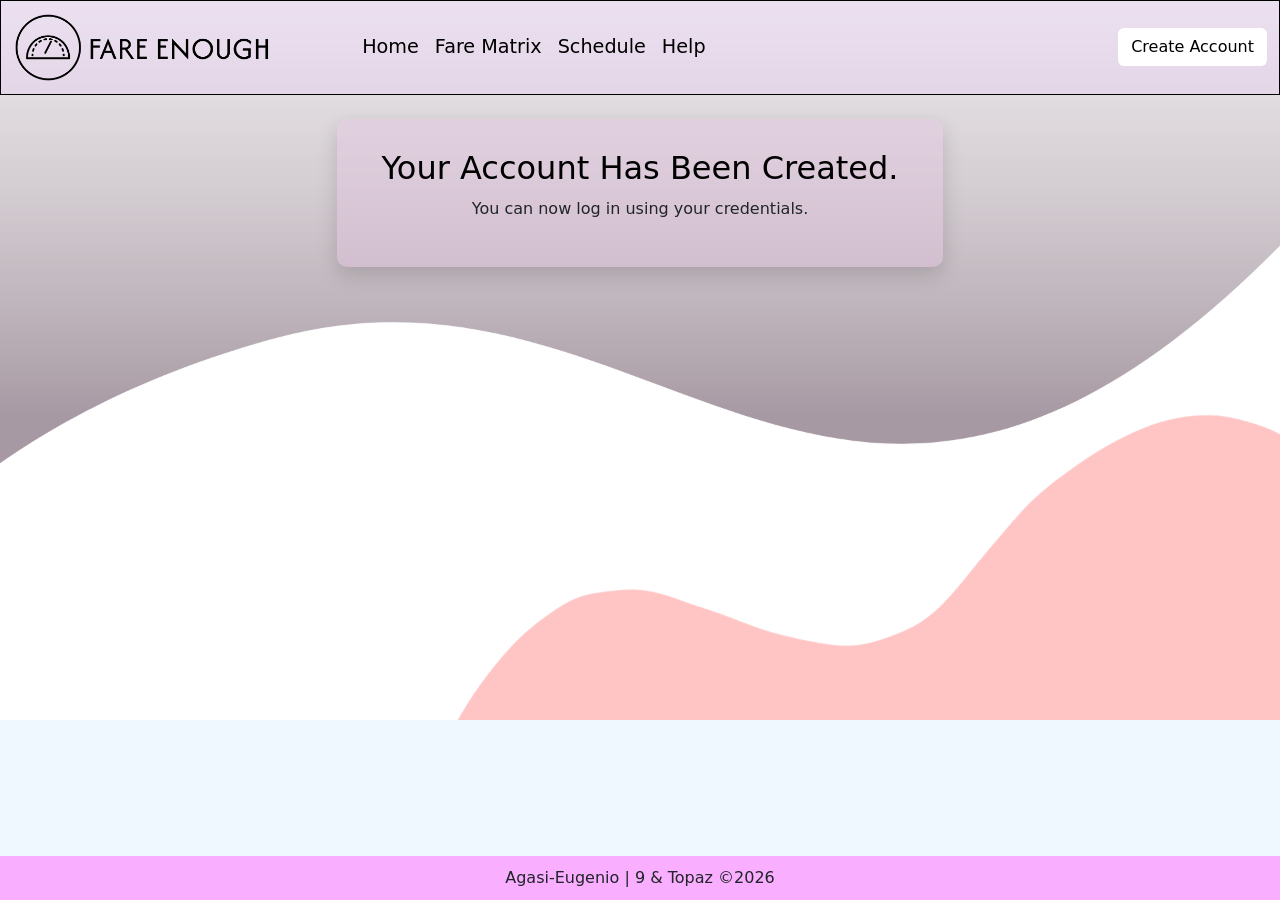
==== confirmationpage.html @ c774562f "Add files via upload" ====
<!DOCTYPE html>
<html lang="en">
<head>
    <meta charset="UTF-8">
    <meta name="viewport" content="width=device-width, initial-scale=1.0">
    <title>Document</title>
    <link href="https://cdn.jsdelivr.net/npm/bootstrap@5.3.8/dist/css/bootstrap.min.css" rel="stylesheet" integrity="sha384-sRIl4kxILFvY47J16cr9ZwB07vP4J8+LH7qKQnuqkuIAvNWLzeN8tE5YBujZqJLB" crossorigin="anonymous">
    <script src="https://cdn.jsdelivr.net/npm/bootstrap@5.3.8/dist/js/bootstrap.bundle.min.js" integrity="sha384-FKyoEForCGlyvwx9Hj09JcYn3nv7wiPVlz7YYwJrWVcXK/BmnVDxM+D2scQbITxI" crossorigin="anonymous"></script>
    <script src="project.js"></script>
    <link href="project.css" rel="stylesheet">
    <style>
        .main{
            display:flex;
            justify-content:center;
        }
        .success-box{
            background:#e5c1e35a;
            padding:30px 45px;
            border-radius:10px;
            box-shadow:0 8px 20px rgba(0,0,0,0.15);
        }

        .success-box h2{
            color:#000000;
            margin-bottom:10px;
        }
    </style>
</head>
<body>
    <!--Below is the Navbar-->
    <nav class="navbar navbar-expand-sm navbar navbar-light" style="border: 1px solid #000000; background-color: rgba(230, 194, 255, 0.222);">
        <div class="container-fluid">
          <a href="index.html" class="navbar-brand">
      <img src="LOGO.png" alt="Logo" height="67" style="margin-right: 67px;">
          </a>
            <button class="navbar-toggler" type="button" data-bs-toggle="collapse" data-bs-target="#mynavbar" aria-controls="mynavbar" aria-expanded="false" aria-label="Toggle navigation">
                <span class="navbar-toggler-icon"></span>
            </button>
            <div class="collapse navbar-collapse" id="mynavbar">
                <ul class="navbar-nav me-auto">
                    <li class="nav-item"><a href="index.html" class="nav-link">Home</a></li>
                    <li class="nav-item"><a href="FareMatrix.html" class="nav-link">Fare Matrix</a></li>
                    <li class="nav-item"><a href="schedule.html" class="nav-link">Schedule</a></li> 
                    <li class="nav-item"><a href="help.html" class="nav-link">Help</a></li> 
                </ul>
                <div class="d-flex">
                    <a href="registration.html" class="btn" style="background-color: #ffffff; color: #000000;">
                        Create Account
                    </a>
                </div>
            </div>
        </div>
    </nav><br>
    <!--Below is the COntent-->
    <div class="main">
        <div class="success-box">
            <h2 style="text-align: center;">Your Account Has Been Created.</h2>
            <p style="text-align: center;">You can now log in using your credentials.</p>
        </div>
    </div>
    <!--Below is the Footer-->
    <div class="footer" style="position: fixed; bottom: 0; width: 100%; background-color: rgba(250, 174, 255, 0.993); padding: 10px; text-align: center;">
        Agasi-Eugenio | 9 & Topaz ©2026
    </div>
</body>
</html>
---- project.css ----
body {
    background-image: url(Background.png);
    background-repeat: no-repeat;
    background-color: aliceblue;
    background-size: cover;
}
.nav-item:hover{
    background-color: #ffffff5c;
    border-radius: 10px;
}
.nav-link {
    color: #000000;
    font-size: larger;
}
.header-img {
    width: 404px;
    height: 404px;
    border-radius: 10%;
    filter: drop-shadow(8px 6px 12px #000000);
}
.block {
    border-radius: 15px;
    padding: 20px;
    color: black;
    box-shadow: 0 4px 10px rgba(0, 0, 0, 0.2);
    width: 1067px;
}
.container {
    text-align: center;
}
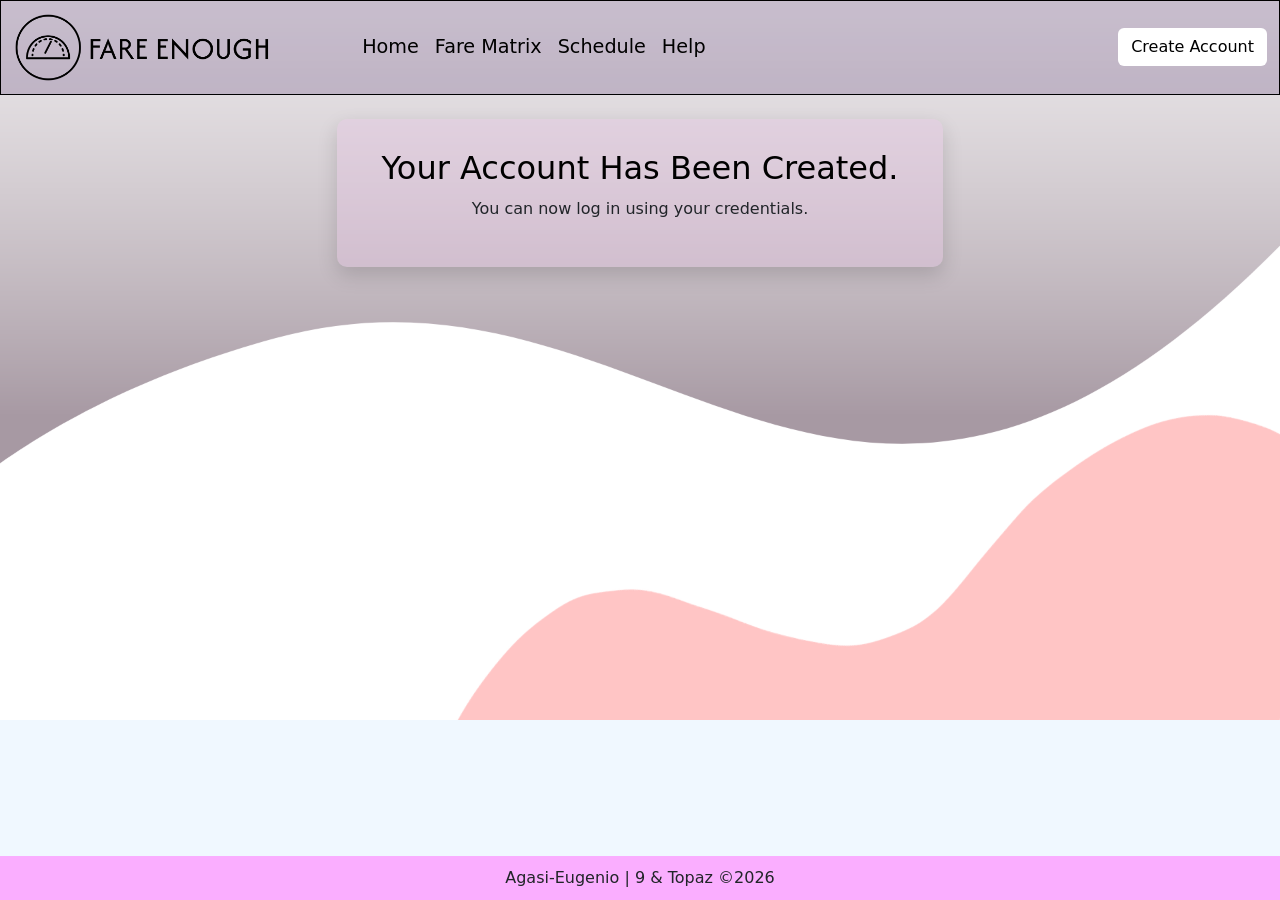
==== commit 608f0096: "Fix HTML encoding issues in confirmation page" ====
--- a/confirmationpage.html
+++ b/confirmationpage.html
@@ -28,7 +28,7 @@
 </head>
 <body>
     <!--Below is the Navbar-->
-    <nav class="navbar navbar-expand-sm navbar navbar-light" style="border: 1px solid #000000; background-color: rgba(230, 194, 255, 0.222);">
+    <nav class="navbar navbar-expand-sm navbar navbar-light">
         <div class="container-fluid">
           <a href="index.html" class="navbar-brand">
       <img src="LOGO.png" alt="Logo" height="67" style="margin-right: 67px;">
@@ -63,4 +63,5 @@
         Agasi-Eugenio | 9 & Topaz ©2026
     </div>
 </body>
-</html>+
+</html>
--- a/project.css
+++ b/project.css
@@ -27,4 +27,9 @@
 }
 .container {
     text-align: center;
-}+
+}
+nav {
+    border: 1px solid #000000;
+    background-color: rgba(74, 39, 100, 0.222)
+}
